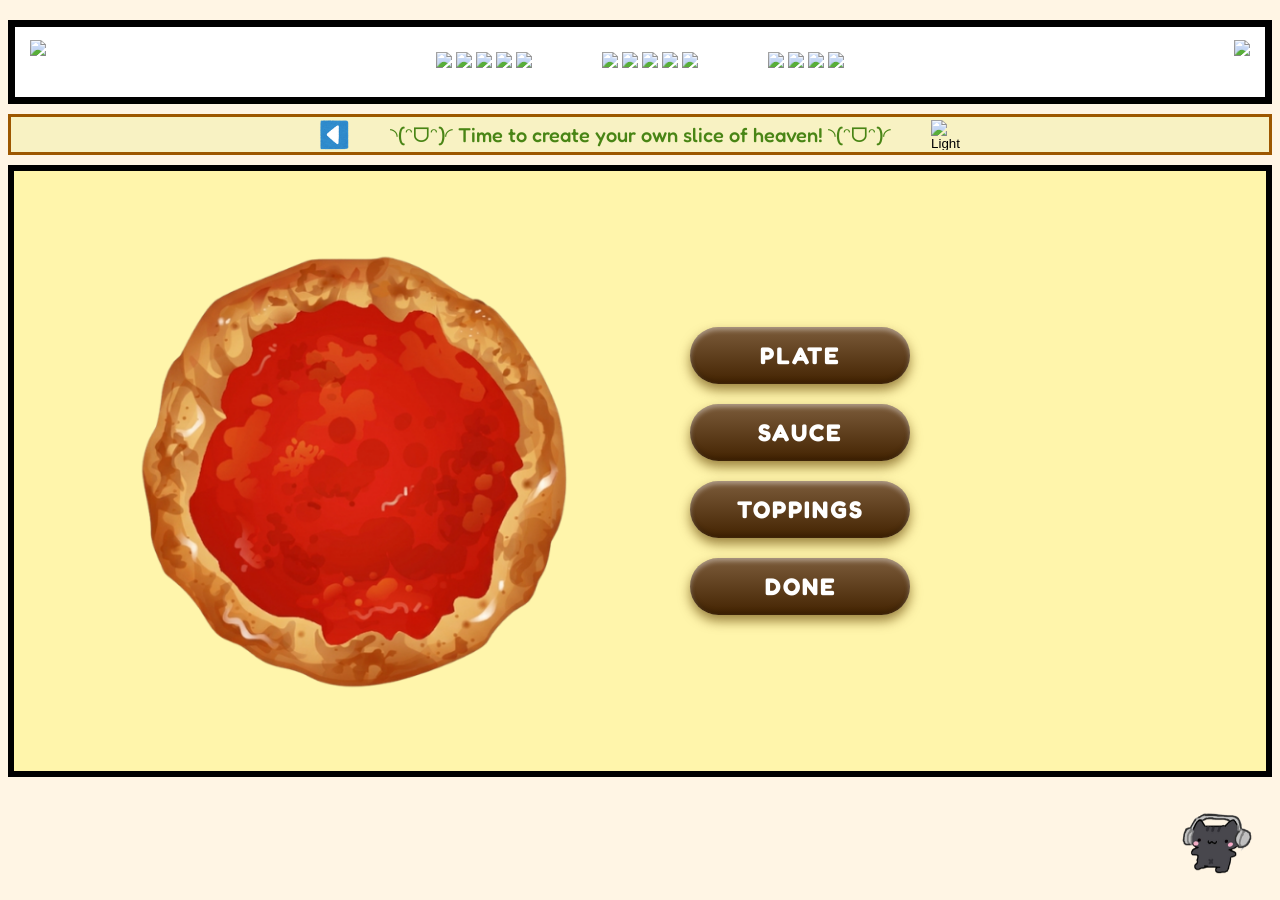
==== START/start.html @ b14d48d0 "Cute pizza game" ====
<!doctype html>
<html lang="en">
  <head>
    <meta charset="UTF-8" />
    <meta name="viewport" content="width=device-width, initial-scale=1.0" />

    <!--PAGE ICON-->
    <link rel="icon" href="https://i.imgur.com/GfJn9uo.gif" />

    <title>Let's make Pizza! ⸜(｡˃ ᵕ ˂ )⸝♡</title>

    <!--LINK HTML TO CSS -->
    <link rel="stylesheet" href="start.css" />

    <!--CURSOR STYLE-->
    <style>
      /* Mushroom - https://www.cursors-4u.com/cursor/mushroom-3 */
      * {
        cursor:
          url("https://cdn.cursors-4u.net/previews/mushroom-d5046410-32.webp")
            32 32,
          auto !important;
      }
      /* End www.Cursors-4U.com Code */
    </style>

    <!--IMPORT FREDOKA FONT for buttons-->
    <link rel="preconnect" href="https://fonts.googleapis.com" />
    <link rel="preconnect" href="https://fonts.gstatic.com" crossorigin />
    <link
      href="https://fonts.googleapis.com/css2?family=Fredoka:wght@300..700&display=swap"
      rel="stylesheet"
    />
  </head>





    <!--BODY-->
    <body>

      <!--HEADER CONTAINER-------------------------------------------------->
      <div class="header-container">

        <!--HEADER-->
        <div class="header">

          <!--HEADER LEFT RIBBON-->
          <div class="left-ribbon">
            <img src="https://graphic.neocities.org/tumblr_llsv6mqKJn1qg9aa7.gif" 
                 id="left-ribbon"/>
          </div>


          <!--HEADER TITLE-->
          <div class="header-title">

            <!--SLICE 1-->
            <span>
            <img src="https://text.glitter-graphics.net/crl/s.gif" border=0>
            <img src="https://text.glitter-graphics.net/crl/l.gif" border=0>
            <img src="https://text.glitter-graphics.net/crl/i.gif" border=0>
            <img src="https://text.glitter-graphics.net/crl/c.gif" border=0>
            <img src="https://text.glitter-graphics.net/crl/e.gif" border=0>
            </span>


            <!--SLICE 2-->
            <span>
            <img src="https://text.glitter-graphics.net/crl/s.gif" border=0>
            <img src="https://text.glitter-graphics.net/crl/l.gif" border=0>
            <img src="https://text.glitter-graphics.net/crl/i.gif" border=0>
            <img src="https://text.glitter-graphics.net/crl/c.gif" border=0>
            <img src="https://text.glitter-graphics.net/crl/e.gif" border=0>
            </span>


            <!--BABY-->
            <span>
            <img src="https://text.glitter-graphics.net/crl/b.gif" border=0>
            <img src="https://text.glitter-graphics.net/crl/a.gif" border=0>
            <img src="https://text.glitter-graphics.net/crl/b.gif" border=0>
            <img src="https://text.glitter-graphics.net/crl/y.gif" border=0>
            </span>
          </div>


          <!--HEADER RIGHT RIBBON-->
          <div class="right-ribbon">
            <img src="https://graphic.neocities.org/tumblr_llsv6mqKJn1qg9aa7.gif" 
                 id="right-ribbon"/>
          </div>
          
        </div>

      </div>

      
        
      <!--BANNER CONTAINER-------------------------------------->
      <div class="banner-container">
        <!-- BANNER -->
        <div class="banner">



          <!-- BANNER BACK BUTTON -->  
          <div class="back-button">
            <a href="../index.html">
              <button class="button">
                <img src="./Images/back-button.png" alt="back button" />
              </button>
            </a>
          </div>



          <!-- BANNER TEXT -->          
          <div class="banner-text"> 
               ◝(ᵔᗜᵔ)◜ Time to create your own slice of heaven! ◝(ᵔᗜᵔ)◜ 
          </div>



          <!-- BANNER DARK MODE-->  
          <div class="dark-mode">
              <button class="button" id="darkModeToggle" onclick="toggleDarkMode()">
                <img id="light-mode-icon" src="https://i.imgur.com/MqiXvqh.gif" alt="Light Mode Switch" />
              </button>

          </div>




        </div>
      </div>






      <!--MAIN CONTAINER-------------------------------------->
      <div class="main-container">
        <!--MAIN BOX-->
        <div class="main">

          <!--PIZZA CONTAINER-->
          <div class="pizza-container"> 
            <!--PIZZA-->
            <div class="pizza">

              <!--LAYER 1 PLATE-->
              <img src="./Images/plate1.png" 
                  alt="plate" 
                  id="plate-layer"
                  class="pizza-layer plate-hidden">


              <!--LAYER 2 SAUCE-->
              <img src="./Images/sauce-default.png"    
                  alt="sauce"
                  id="pizza-base"
                  class="pizza-layer">


              <!--LAYER 3 TOPPINGS-->
              <img src="./Images/topping-mushroom.png"
                  alt="mushrooms"
                  id="topping-mushroom"
                  class="pizza-layer topping-hidden">

              <img src="./Images/topping-parsley.png"
                  alt="parsley"
                  id="topping-parsley"
                  class="pizza-layer topping-hidden">

              <img src="./Images/topping-peperoni.png"
                  alt="peperonis"
                  id="topping-peperoni"
                  class="pizza-layer topping-hidden">
            </div>

          </div>





          <!--MENU CONTAINER-->
          <div class="menu-container">
            <!--MENU-->
            <div class="menu">

              <button class="nav-btn" onclick="openMenu('plate')"> PLATE </button>
              <button class="nav-btn" onclick="openMenu('sauce')"> SAUCE </button>
              <button class="nav-btn" onclick="openMenu('toppings')"> TOPPINGS </button> 

              <button class="nav-btn done-btn" onclick="finishPizza()"> DONE </button>
            </div>

            
            <!--MENU DRAWER-->
            <div id="menu-drawer" class="menu-drawer drawer-hidden">

              <!--ITEMS INSIDE DRAWER-->
              <div id="drawer-items" class="drawer-items"></div>

            </div>

          </div>





          <!--MUSIC CONTAINER-->
          <div class="song-container">
            <div class="music" onclick="toggleMusic()">

              <img src="./Images/music-icon-dark.png" 
                  alt="Music Icon"
                  id="music-icon"
                  class="music-icon">

            </div>

          </div>  

          <!--MUSIC-->
          <audio id="doodle-music" src="./Images/Doodle.mp3" loop></audio>


        </div>
      </div>

















    <!--LINK JS TO HTML-->
    <script src="start.js" defer></script>  
    </body>
</html>
---- START/start.css ----
/* GLOBAL RESET AND BODY */
* {
  box-sizing: border-box;
}





/* BODY */
body {

  /* YELLOW STAR BACKGROUND */
  background-size: 65px;
  background-color: #fff5e4;
  background-image: url("https://sadhost.neocities.org/images/tiles/yellowstars.gif");

  }  



/* HEADER CONTAINER ------------------------------------------*/
.header-container {
  /* WIDTH OF CONTAINER */
  max-width: 1300px;
  max-height: auto;
  /* MARGIN TOP RIGHT BOTTOM LEFT */
  margin: 20px auto 0 auto;

  /* COUNTAINER BORDER */
  border-width: 7px;
  border-style: solid;
  border-image: url("https://foollovers.com/mat/menu05/51a-none.gif") 9 fill
    round;
}



  /* HEADER*/
.header {
  width: 100%;
  height: 70px;
  background-color: #ffffff;


  display: flex; /* Make contents of header horizontally spaced */
  justify-content: space-between; /* Pushes ribbons to far left and right, centers the title */
  align-items: center;            /* Center everything vertically */
  padding: 0 15px; /* Space TOPBOTTOM and LEFTRIGHT*/
  gap: 50px; /* Space between ribbon and title */

}


/* HEADER LEFT RIBBON */
.left-ribbon {
  height: 45px; /* Scales the ribbon to fit nicely inside the header height */
  width: auto;
  display: block;
}



/* HEADER TITLE */
.header-title {
  display: flex;
  align-items: center;
  gap: 70px;
}

.header-title img {
  height: 50px; /* Keeps glitter text letters neatly proportioned */
  width: auto;
}


/* HEADER RIGHT RIBBON */
.right-ribbon {
  height: 45px; /* Scales the ribbon to fit nicely inside the header height */
  width: auto;
  display: block;
}


/* BANNER CONTAINER ---------------------------------------------------*/
.banner-container {
  /* WIDTH OF CONTAINER */
  max-width: 1300px;
  max-height: auto;
  /* MARGIN TOP RIGHT BOTTOM LEFT */
  margin: 10px auto 0 auto;

  /* COUNTAINER BORDER */
  border-width: 3px;
  border-style: solid;
  border-color: #9d5700;
}

/* BANNER */
.banner {
  width: 100%;
  height: 35px;
  background-color: #f8f2c3;


  display: flex;
  align-items: center;           /* Vertically centers all elements */
  justify-content: center; /* Spreads back-button left, text center, dark-mode right */
  gap: 40px;
  padding: 0 5px;                /* Slight inner padding so edges don't touch */
}




/* BANNER BACK BUTTON */
.back-button {
  height: 100%;
  display: flex;
  align-items: center;
}

.back-button a {
  display: flex;
  align-items: center;
  height: 100%;
  text-decoration: none;
}

.back-button .button,
.dark-mode .button
{
  background: none;
  border: none;
  padding: 0;
  margin: 0;
  height: 30px; /* Matches the banner height exactly */
  width: 30px;  /* Keeps it a clean square aspect ratio */
  display: flex;
  align-items: center;
  justify-content: center;
}

.back-button .button img,
.dark-mode .button img
{
  height: 100%;  /* Fills the 35px height of the button and banner */
  width: 100%;   /* Fills the width */
  object-fit: contain;
  display: block;
}



/* BANNER TEXT STYLING */
.banner-text {
  font-family: "Fredoka";
  font-size: 20px;
  font-weight: 500;
  color: #498515;
  text-align: center;

}



/* DARK MODE CONTAINER */
.dark-mode {
  height: 100%;
  display: flex;
  align-items: center;           /* Vertically centers the dark mode button */
}








/* MAIN CONTAINER ------------------------------------------*/
.main-container {
  /* WIDTH OF CONTAINER */
  max-width: 1300px;
  max-height: auto;
  /* MARGIN TOP RIGHT BOTTOM LEFT */
  margin: 10px auto 0 auto;

  /* COUNTAINER BORDER */
  border-width: 6px;
  border-style: solid;
  border-image: url("https://foollovers.com/mat/menu05/51a-none.gif") 9 fill
    round;
}



  /* MAIN */
.main {
  width: 100%;
  min-height: 600px;
  background-color: #fff5ab;


  display: flex;                  /* Make contents of main horizontally spaced */
  justify-content: space-between;
  align-items: center;            /* Center everything vertically */
  padding: 0px 0px;             /* Space TOPBOTTOM and LEFTRIGHT*/
  gap: 0px;                      /* Space between divs */
  overflow: hidden;
  position: static;

}



/* CONTAINER */
.pizza-container {
  flex: 1;                        /* CONTAINER SIZE */
  display: flex;
  justify-content: center;
  align-items: center;
  padding: 50px;
  
}


/* PIZZA*/
.pizza {
  position: relative;
  width: 400px;
  height: 400px;
  display: flex;
  justify-content: center;
  align-items: center;
}




/* BASE STYLE ALL STACKED ELEMENTS */
.pizza-layer {
  position: absolute;
  width: 450px;            /* PIZZA SIZE */
  height: 450px;
  object-fit: contain;
  transition:
    opacity 0.25s ease,
    transform 0.25s ease;
}




/* Z-INDEX HEIRARCHY */
#plate-layer {
  z-index: 1;

  width: 630px;            /* PLATE SIZE */
  height: 630px;  

}

#pizza-base {
  z-index: 2;
}

#topping-mushroom,
#topping-parsley
{
  z-index: 10;
  pointer-events: none;
  width: 350px;            /* TOPPING SIZE */   
  height: 350px;
}

#topping-peperoni 
{
  z-index: 9;           
  pointer-events: none;
  width: 350px;            /* PLATE SIZE */
  height: 350px;
}



/* VISIBILITY TOGGLE */
.plate-hidden,
.topping-hidden {
  opacity: 0;
  pointer-events: none;
}





/* MENU CONTAINER */
.menu-container {
  flex: 1;
  display: flex;
  align-items: center;
  gap: 70px;                      /*SPACE BETWEEN MENU BUTTONS AND DRAWER*/
}



/* MENU */
.menu {
  height: 500px;

  align-items: center;
  display: flex;
  flex-direction: column;
  justify-content: center;
  gap: 20px;
}



/* DONE BUTTON */
.nav-btn.nav-btn.done-btn:hover {
  background: linear-gradient(180deg, #a2ff5b 0%, #5a8e00 100%);
  color: #fff5e4;
  transform: translateY(-2px) scale(1.03);
  box-shadow: 0 12px 20px rgba(147, 255, 58, 0.3);
}



/* MENU BUTTONS */
.nav-btn {
  background: linear-gradient(180deg, rgb(124, 92, 59) 0%, #432301 100%);
  color: #ffffff;
  font-family: "Fredoka", sans-serif;
  font-size: 1.5rem;
  font-weight: 700;
  letter-spacing: 2px;
  padding: 14px 45px;
  border: none;
  border-radius: 50px;
  cursor: pointer;
  box-shadow:
    0 6px 12px rgba(101, 68, 3, 0.647),
    inset 0 3px 5px rgba(255, 255, 255, 0.4),
    inset 0 -3px 5px rgba(0, 0, 0, 0.2);
  transition:
    transform 0.15s ease,
    box-shadow 0.15s ease;
  width: 220px;
  text-align: center;
}

.nav-btn:hover {
  transform: scale(1.04);
  background: linear-gradient(180deg, #faeb8c 0%, #eedb5f 100%);
  color: #432301;
  box-shadow: 0 8px 16px rgba(255, 255, 255, 0.416);
}

.nav-btn:active {
  transform: scale(0.98);
}







/*MENU DRAWER*/
.menu-drawer {
  display: flex;
  align-items: center;

  transition:
    opacity 0.3s ease,
    transform 0.3s ease;
}


.menu-drawer.drawer-hidden {
  opacity: 0;
  pointer-events: none;
  transform: translateX(20px);
}






/* ITEMS INSIDE DRAWER */
.drawer-items {
  background: #f2f2f2;                             /* DRAWER COLOR */
  border: 2px solid #5B7E3C;
  border-radius: 16px;
  padding: 15px;
  display: flex;
  flex-direction: column;
  gap: 10px;
  box-shadow: 0 8px 20px rgba(0, 0, 0, 0.08);

  width: 200px;                                     /* DRAWER SIZE */
  max-height: 500px;

  align-items: center;
}





.drawer-items img,
.menu-item-icon 
{
  width: 150px;                           /* ITEM INSIDE DRAWER SIZE */
  height: 150px;
  object-fit: contain;
  transition: transform 0.15s ease;
}






/* MUSIC */
.song-container {
  position: fixed;
  bottom: 20px;
  right: 25px;
  cursor: pointer;
  z-index: 100;
  transition: transform 0.2s ease;
}

.song-container:hover {
  transform: scale(1.1);
}



.music-icon {
  width: 75px;
  height: auto;
}







/* DARK MODE LAYOUT--------------------------------------------------------------*/


/* PAGE BACKGROUND */
body.dark-theme {
  background-color: #1a1528; 
  background-image: url("https://www.glitter-graphics.com/images/t/b/100x100/604/604796u41oppf73o.webp"); 
}

/* HEADER BORDER */
body.dark-theme .header-container {
  border-image: none;
  border-width: 5px;
  border-style: solid;
  border-color: #3c2704;        
}



/* BANNER BORDER */
body.dark-theme .banner-container {
  border-width: 3px;
  border-style: solid;
  border-color: #201502;        
}


/* BANNER */
body.dark-theme .banner {
  background-color: #07001e;
}

/* BANNER TITLE */
body.dark-theme .banner-text {
  color: #bf98d9; 
}



/* MAIN BORDER */
body.dark-theme .main-container {
  border-image: none;
  border-width: 5px;
  border-style: solid;
  border-color: #170e00;         
}


/* MAIN */
body.dark-theme .main {
  background-color: #050210;
}


/* DONE BUTTON */


body.dark-theme .nav-btn.nav-btn.done-btn:hover {
  background: linear-gradient(180deg, #a2ff5b 0%, #5a8e00 100%);
  color: #fff5e4;
}



/* MENU BUTTONS */
body.dark-theme .nav-btn {
  background: linear-gradient(180deg, #2a0147 0%, #100202 100%);
  box-shadow: 0 4px 10px #17063866, inset 0 2px 4px #ffffff4d;
  color: #bf98d9;
}

body.dark-theme .nav-btn:hover {
  transform: scale(1.04);
  background: linear-gradient(180deg, #bf98d9 0%, #4b345a 100%);
  color: #2a0147;
  box-shadow: 0 8px 16px rgba(255, 255, 255, 0.416);
}

/* DRAWER */
body.dark-theme .drawer-items {
  background-color: #2c253b;
  background-image: url(./Images/drawer-darkmode.jpg);
  background-size: cover;                                
  background-repeat: no-repeat;
  border: 2px solid #1b1a1a;
  box-shadow: 0 8px 20px #37050566;
}
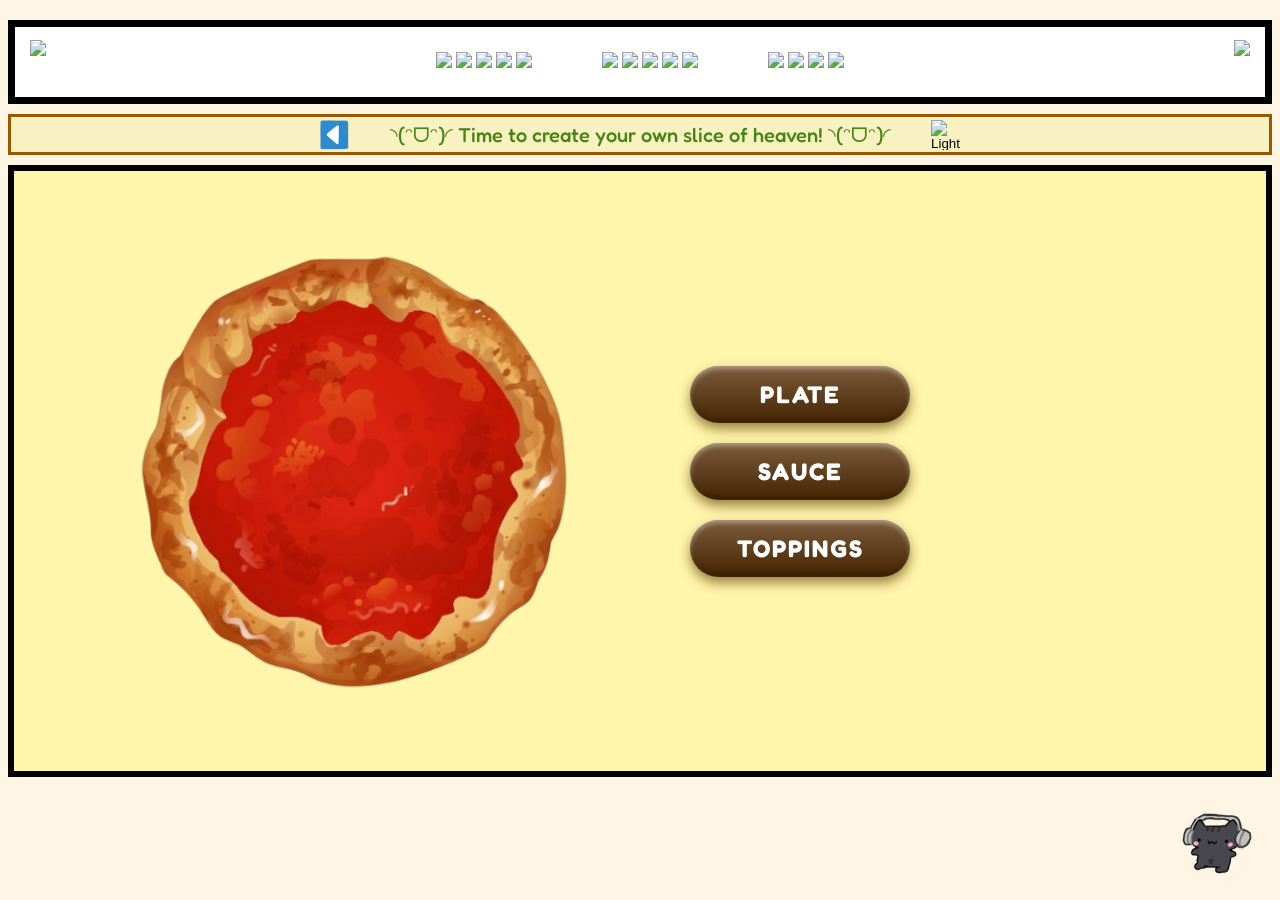
==== commit dee0b491: "remove done button" ====
--- a/START/start.html
+++ b/START/start.html
@@ -198,7 +198,6 @@
               <button class="nav-btn" onclick="openMenu('sauce')"> SAUCE </button>
               <button class="nav-btn" onclick="openMenu('toppings')"> TOPPINGS </button> 
 
-              <button class="nav-btn done-btn" onclick="finishPizza()"> DONE </button>
             </div>
 
             
--- a/START/start.css
+++ b/START/start.css
@@ -315,17 +315,6 @@
   justify-content: center;
   gap: 20px;
 }
-
-
-
-/* DONE BUTTON */
-.nav-btn.nav-btn.done-btn:hover {
-  background: linear-gradient(180deg, #a2ff5b 0%, #5a8e00 100%);
-  color: #fff5e4;
-  transform: translateY(-2px) scale(1.03);
-  box-shadow: 0 12px 20px rgba(147, 255, 58, 0.3);
-}
-
 
 
 /* MENU BUTTONS */
@@ -506,15 +495,6 @@
 }
 
 
-/* DONE BUTTON */
-
-
-body.dark-theme .nav-btn.nav-btn.done-btn:hover {
-  background: linear-gradient(180deg, #a2ff5b 0%, #5a8e00 100%);
-  color: #fff5e4;
-}
-
-
 
 /* MENU BUTTONS */
 body.dark-theme .nav-btn {
